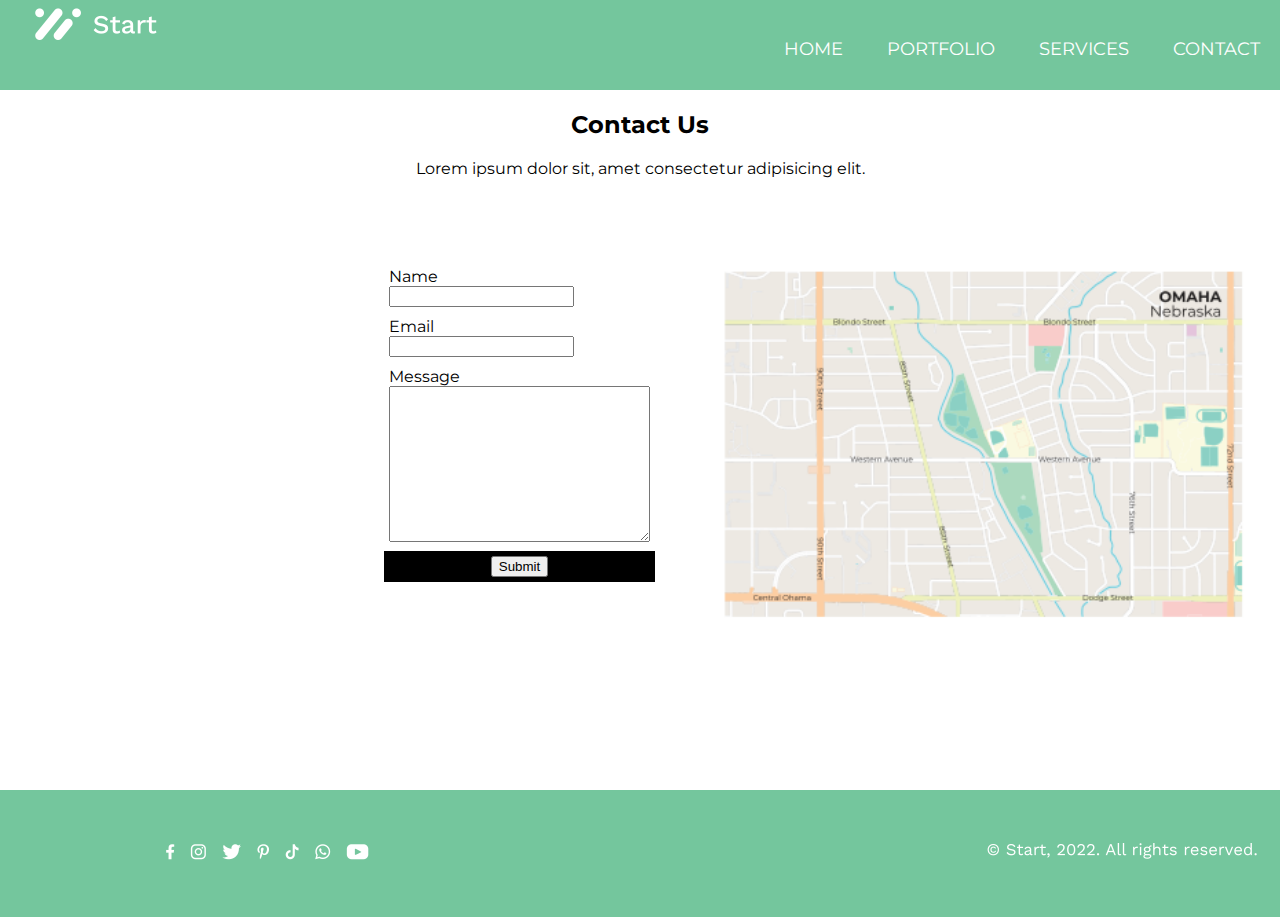
==== contact.html @ 4f0ae453 "new" ====
<!DOCTYPE html>
<html lang="en">
  <head>
    <meta charset="UTF-8" />
    <meta http-equiv="X-UA-Compatible" content="IE=edge" />
    <meta name="viewport" content="width=device-width, initial-scale=1.0" />
    <title></title>
    <link rel="stylesheet" href="style.css" />
    <link
      rel="stylesheet"
      href="https://cdnjs.cloudflare.com/ajax/libs/font-awesome/5.15.2/css/all.min.css"
    />
  </head>
  <body>
    <header>
      <nav class="main-nav">
        <input type="checkbox" id="check" />
        <label for="check" class="menu-btn">
          <i class="fas fa-bars"></i>
        </label>
        <!--a href="index.html" class="logo">andraWare</a-->
        <img class="logo" src="images/logo.png" alt="">
        <ul class="navlinks">
            <li><a href="index.html">Home</a></li>
            <li><a href="portfolio.html">Portfolio</a></li>
            <li><a href="services.html">Services</a></li>
            <li><a href="contact.html" class="contact">Contact</a></li>
          </ul>
      </nav>
      
    </header>
    <div class="a">
        <div class="a_1">
            <h2>Contact Us</h2>
            <p>Lorem ipsum dolor sit, amet consectetur adipisicing elit.</p>
            
        </div>   
    </div>
    <div class="contact">
        <div class="form">
            <form action="">
                <div class="ab">
                    <label for="">Name</label><br>
                    <input type="text">
                </div>
                <div class="ab">
                    <label for="">Email</label><br>
                    <input type="text">
                </div>
                <div class="abc">
                    <label for="">Message</label><br>
                    <textarea name="" id="" cols="30" rows="10"></textarea>
                </div>
                <div class="abcd">
                    <button type="submit">Submit</button>
                </div>
            </form>
        </div>
        <div class="carte">
            <img src="images/carte.png" alt="">
        </div>
    </div>
    <div class="footer">
        <div id="media">
            <img src="images/media.png" alt="">

        </div>
        
        <div id="licence">
            <img src="images/licence.png" alt="">
        </div>   
    </div>  
  </body>
</html>
---- style.css ----
@import url("https://fonts.googleapis.com/css2?family=Montserrat:wght@500&display=swap");

@font-face {
  font-family: AstroSpace;
  src: url(/fonts/AstroSpace.ttf);
}

body {
  margin: 0;
  padding: 0;
  font-family: "Montserrat", sans-serif;
}
.bloc_1{
    display: flex;
    width: 100%;
    padding-top: 2%;

}
.bloc_1 .des{
    width: 45%;
    background-color: #74C69D;
    padding-left: 200px;
    color: white;
}
.des h1{
    font-size: 15px;
}
.des p{
    opacity: 0.33;
    
}

.im{
    
    margin-left: 10%;
}
.c_2{
    margin-left: 5%;
    width: 45%;
}
.bloc_1 .des button{
    color: black;
    background-color:white;
    padding: 10px;
    margin-top: 5%;
    width: 100px;
}
.a{
    width: 100%;
    display: block;
    text-align: center;
}


.a_1 h1{
    font-size: 15px;
    color: #74C69D;
    text-align: center;
    

}
.a button{
    color: white;
    background-color:black;
    padding: 10px;
    margin-top: 10px;
    width: 100px;
    
}
.b{
    display: flex;
}
.b_1 img{
    
    width: 500px;
}
.c_2 img{
    
    width: 500px;
}


.b button{
    color: white;
    background-color:black;
    padding: 10px;
    margin-top: 10px;
    width: 100px;
    
}
.c button{
    color: white;
    background-color:black;
    padding: 10px;
    margin-top: 10px;
    width: 100px;
}
/*.c_2 img{
    
    width: 500px;
}*/
.b_1{
    
    margin-left: 10%;
}
.b_2{
    
    margin-left: 20%;
    
}
.c{
    display: flex;
    padding-top: 50px;

}
.c_1 {
    width: 45%;
    
    padding-left: 150px;
}
#cool{
    width: 70%;
}
ul {
    list-style-type: none;
  }

.service h1 {
    text-align: center;
}
.service h1 span{
    font-size: 25px;
    opacity: 0.33;
}
.service p {
    text-align: center;
}
.service button{
    color: white;
    background-color:black;
    padding: 13px;
    margin-top: 20px;
    width: 100px;
    margin-left: 40%;
    border-radius: 10px;
    
    
}
.footer{
    display: flex;
    margin-top: 20px;
    padding: 40px;
    background-color: #74C69D;
    
}
#media{
    padding-left: 10%;
    
}
#licence{
    margin-left: 50%;
    
}
.ligne{
    display: flex;
    text-align: center;
}
.col1{
    padding-left: 30%;
    padding-top: 20px;
}
.col1 img{
    width: 400px;
    border: solid;
}
.col2 img{
    width: 400px;
    border: solid;
}
.col2{
    margin-left: 5%;
    padding-top: 20px;
    
}
.service{
    display: flex;
    width: 100%;
    margin-top: 5%;
    margin-bottom: 10%;
}
.service1{
    width: 300px;
    height: 400px;
    padding: auto;
    margin-left: 15%;
}
.service2{
    
    width: 300px;
    height: 400px;
    padding: auto;
    margin-left: 15%;
}
.service3{
    
    width: 300px;
    height: 400px;
    padding: auto;
    margin-left: 15%;
}
.service h4{
    margin-left: 50%;
}


header {
  background-color: #74C69D;
}

.main-nav {
  height: 90px;
}

.logo {
  
  line-height: 90px;
  margin-left: 30px;
  font-family: "AstroSpace", sans-serif;
}
li img{
    width: 25px;
    margin-right: 15px;
}
.contact{
    display: flex;
    margin-top: 5%;
    margin-bottom: 10%;
}
.ab{
    display: block;
    padding: 5px;
    
}
.abc{
    display: block;
    padding: 5px;
    
}
.abcd{
    display: block;
    padding: 5px;
    color: white;
    background-color: black;
    text-align: center;
    
}

.carte{
    margin-left: 5%;
    padding-top: 20px;
    height: 400px;
    
}
.carte img{
    height: 370px;
}

/*.form{
    background-color: blue;
    width: 400px;
    margin-left: 30%;
}*/
.form{
    padding-left: 30%;
    padding-top: 20px;
    height: 400px;
}


.navlinks {
  list-style: none;
  float: right;
  line-height: 90px;
  margin: 0;
  padding: 0;
}

.navlinks li {
  display: inline-block;
  margin: 0px 20px;
}

.navlinks li a {
  color: white;
  text-decoration: none;
  font-size: 18px;
  transition: all 0.3s linear 0s;
  text-transform: uppercase;
}


#check {
  display: none;
}

.menu-btn {
  font-size: 25px;
  color: white;
  float: right;
  line-height: 90px;
  margin-right: 40px;
  display: none;
  cursor: pointer;
}

@media (max-width: 800px) {
  .navlinks {
    position: fixed;
    width: 100%;
    height: 100vh;
    text-align: center;
    transition: all 0.5s;
    right: -100%;
    background: #222831;
  }

  .navlinks li {
    display: block;
  }

  .navlinks li a {
    font-size: 20px;
  }

  .navlinks li a:hover {
    border-bottom: none;
  }

  .menu-btn {
    display: block;
  }

  #check:checked ~ .navlinks {
    right: 0;
  }
}

@media (max-width: 360px) {
  .logo {
    margin-left: 10px;
    font-size: 25px;
  }

  .menu-btn {
    margin-right: 10px;
    font-size: 25px;
  }

  .menu-btn:focus {
    color: blue;
  }
}
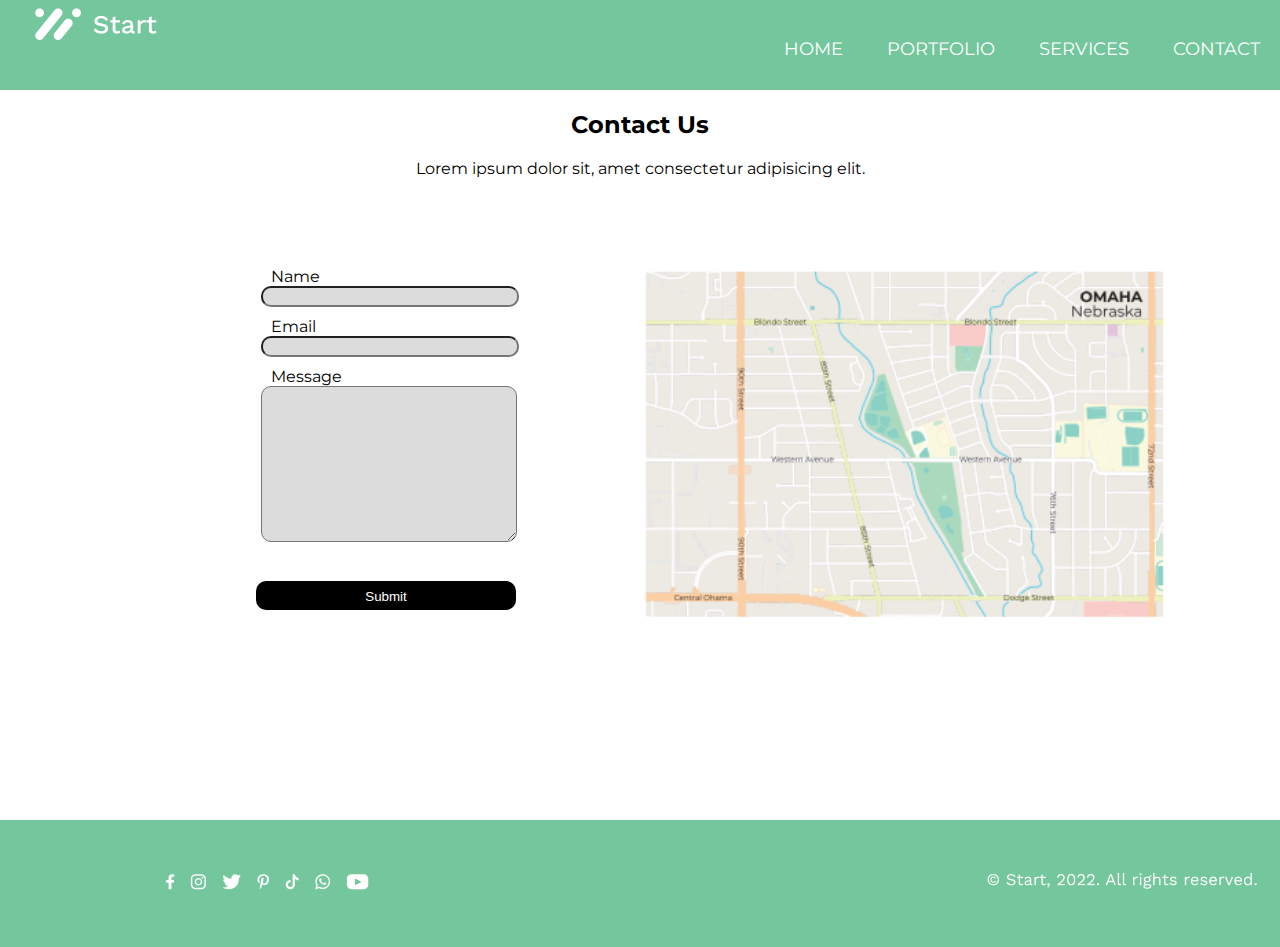
==== commit 8e41bbba: "new" ====
--- a/contact.html
+++ b/contact.html
@@ -52,7 +52,7 @@
                     <textarea name="" id="" cols="30" rows="10"></textarea>
                 </div>
                 <div class="abcd">
-                    <button type="submit">Submit</button>
+                    <button type="submit"><span>Submit</span></button>
                 </div>
             </form>
         </div>
--- a/style.css
+++ b/style.css
@@ -34,9 +34,12 @@
     
     margin-left: 10%;
 }
-.c_2{
-    margin-left: 5%;
-    width: 45%;
+.im img{
+    width: 500px;
+}
+.c_2 {
+  margin-left: 15%;
+  width: 45%;
 }
 .bloc_1 .des button{
     color: black;
@@ -69,6 +72,7 @@
 }
 .b{
     display: flex;
+    padding-top: 50px;
 }
 .b_1 img{
     
@@ -101,12 +105,20 @@
 }*/
 .b_1{
     
-    margin-left: 10%;
+    /*margin-left: 10%;*/
+    width: 45%;
+    
+    padding-left: 150px;
 }
 .b_2{
     
-    margin-left: 20%;
-    
+    /*margin-left: 20%;*/
+    margin-left: 5%;
+    width: 45%;
+   
+}
+.b_2 .des{
+    width: 500px;
 }
 .c{
     display: flex;
@@ -153,6 +165,9 @@
     background-color: #74C69D;
     
 }
+/*.res img{
+  width: 50px;
+}*/
 #media{
     padding-left: 10%;
     
@@ -166,7 +181,7 @@
     text-align: center;
 }
 .col1{
-    padding-left: 30%;
+    padding-left: 25%;
     padding-top: 20px;
 }
 .col1 img{
@@ -249,7 +264,6 @@
 .abcd{
     display: block;
     padding: 5px;
-    color: white;
     background-color: black;
     text-align: center;
     
@@ -260,6 +274,9 @@
     padding-top: 20px;
     height: 400px;
     
+}
+button span{
+  color: white;
 }
 .carte img{
     height: 370px;
@@ -270,10 +287,15 @@
     width: 400px;
     margin-left: 30%;
 }*/
-.form{
-    padding-left: 30%;
-    padding-top: 20px;
-    height: 400px;
+.form {
+  padding-left: 20%;
+  padding-top: 20PX;
+  height: 430px;
+  width: 25%;
+}
+.abcd button{
+  background-color: black;
+  border: none;
 }
 
 
@@ -312,6 +334,32 @@
   display: none;
   cursor: pointer;
 }
+.ab input{
+  background-color: gainsboro;
+  border-radius: 10px;
+  border: bold;
+  width: 250px;
+}
+.abcd {
+  
+  border-radius: 10px;
+  border: bold;
+  width: 250px;
+  margin-top: 30px;
+}
+textarea{
+  background-color: gainsboro;
+  border-radius: 10px;
+  border: bold;
+  width: 250px;
+
+}
+label{
+  padding: 10px;
+}
+.team img{
+  margin-left: 5%;
+}
 
 @media (max-width: 800px) {
   .navlinks {
@@ -323,7 +371,91 @@
     right: -100%;
     background: #222831;
   }
-
+  .team{
+    flex-direction: column;
+  }
+  .res img{
+    flex-direction: column;
+  }
+  .im {
+    margin-left: 22%;
+}
+  .c_1 {
+    /* width: 45%; */
+    /* padding-left: 150px; */
+    margin-left: 5%;
+    width: 500px;
+}
+.bloc_1 .des {
+  width: 500px;
+  background-color: #74C69D;
+  padding-left: 200px;
+  color: white;
+}
+  .bloc_1{
+    flex-direction: column-reverse;
+  }
+  .b_1 {
+    /* margin-left: 10%; */
+    width: 45%;
+    /* padding-left: 150px; */
+    margin-left: 7%;
+}
+.c_2 {
+  margin-left: 12%;
+  width: 45%;
+}
+  .b{
+    flex-direction: column;
+  }
+  .c{
+    flex-direction: column-reverse;
+  }
+  .a{
+    flex-direction: column;
+  }
+  .form {
+    padding-left: 20%;
+    padding-top: 20PX;
+    height: 430px;
+    width: 25%;
+    margin-left: 15%;
+}
+.carte {
+  margin-left: 27%;
+  padding-top: 20px;
+  height: 400px;
+}
+  .col2 {
+    padding-left: 20%;
+}
+.contact{
+  flex-direction: column-reverse;
+}
+.carte img {
+  height: 270px;
+}
+.service1{
+  margin-left: 35%;
+}
+.service2{
+  margin-left: 35%;
+}
+.service3{
+  margin-left: 35%;
+}
+  .service{
+    flex-direction: column;
+  }
+  .footer{
+    flex-direction: column;
+  }
+  .ligne{
+    flex-direction: column;
+    padding-right: 17%;
+    text-align: center;
+  }
+  
   .navlinks li {
     display: block;
   }
@@ -331,6 +463,12 @@
   .navlinks li a {
     font-size: 20px;
   }
+  #media {
+    padding-left: 40%;
+}
+#licence {
+  margin-left: 35%;
+}
 
   .navlinks li a:hover {
     border-bottom: none;
